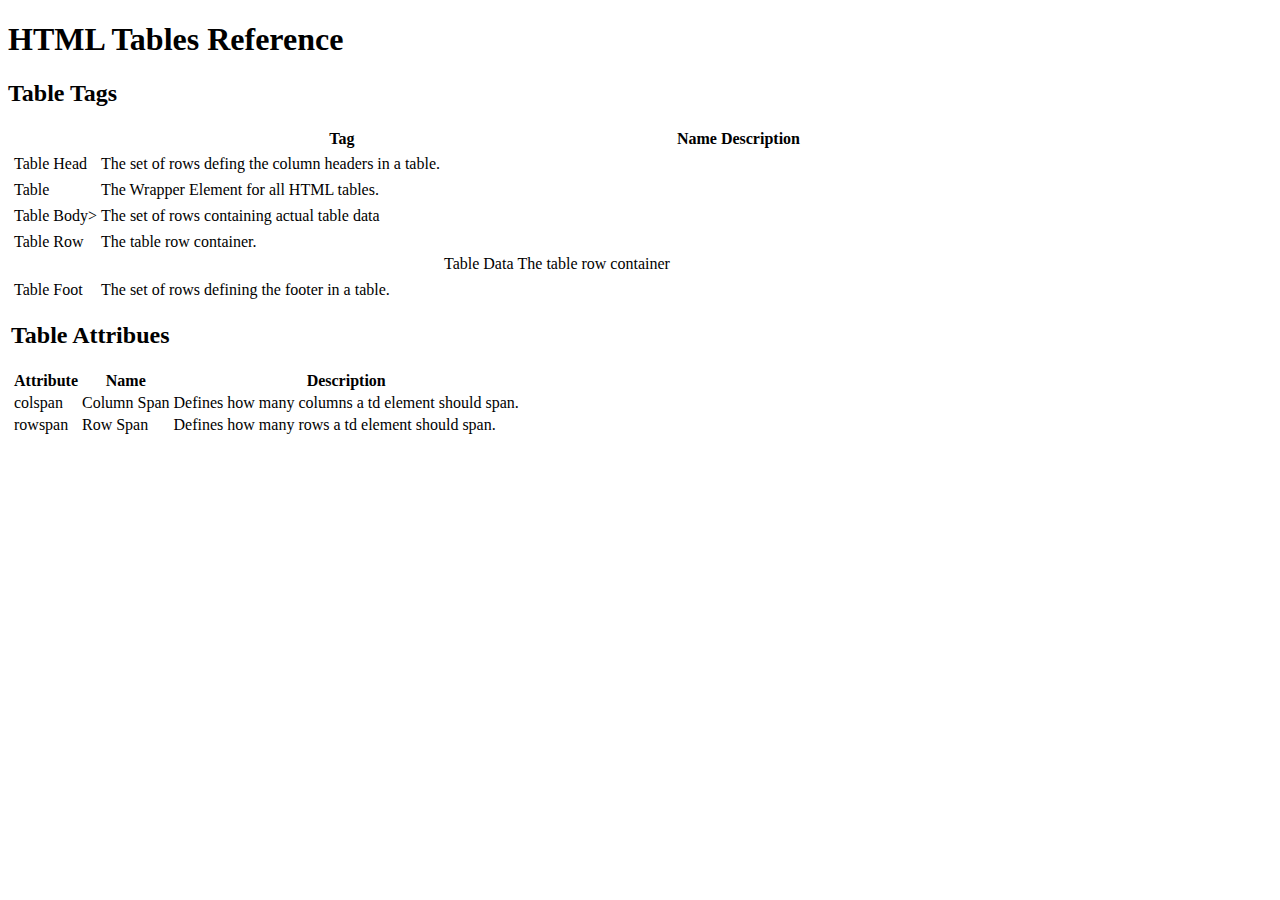
==== index.html @ 9ca7ee35 "Update index.html" ====
<!DOCTYPE html>
<html lang="en">
    <head>
        <link rel="stylesheet" href="./styles.css" type="text/css">
    </head>
    <body>
        <h1>HTML Tables Reference</h1>
        <h2>Table Tags</h2>
        <table>
            <thead>
                <tr>
                    <th>Tag</th>
                    <th>Name</th>
                    <th>Description</th>
                </tr>
            </thead>
            <tbody>
                <tr>
                    <td>
                        <span class="code"><table></span>    
                    </td>
                    <td>Table</td>
                    <td>The Wrapper Element for all HTML tables.</td>
                </tr>
                <td>
                    <span class="code"><thead></span>                       
                </td>
                <td>Table Head</td>
                <td>The set of rows defing the column headers in a table.</td>
                <tr>
                    <td>
                        <span class="code"><tbody></span>
                    </td>
                    <td>Table Body></td>
                    <td>The set of rows containing actual table data</td>
                </tr>
                <tr>
                    <span class="code"><tr></span>
                </tr>
                <td>Table Row</td>
                <td>The table row container.</td>
                <tr>
                    <td>
                        <span class="code"><td></span>
                    </td>
                    <td>Table Data</td>
                    <td>The table row container</td>
                </tr>
                <tr>
                    <td>
                        <span class="code"><tfoot></span>
                    </td>
                    <td>Table Foot</td>
                    <td>The set of rows defining the footer in a table.</td>
                </tr>
            </tbody>
        </table>
        <h2>Table Attribues</h2>
        <table>
            <thead>
                <tr>
                    <th>Attribute</th>
                    <th>Name</th>
                    <th>Description</th>
                </tr>
            </thead>
            <tbody>
                <tr>
                    <td>
                     <span class="code">colspan</span>

                    </td>
                    <td>Column Span</td>
                    <td>Defines how many columns a td element should span.</td>
                </tr>
                <tr>
                    <td>
                        <span class="code">rowspan</span>
                    </td>
                    <td>Row Span</td>
                    <td>Defines how many rows a td element should span.</td>
                </tr>

            </tbody>
        </table>
    </body>
</html>
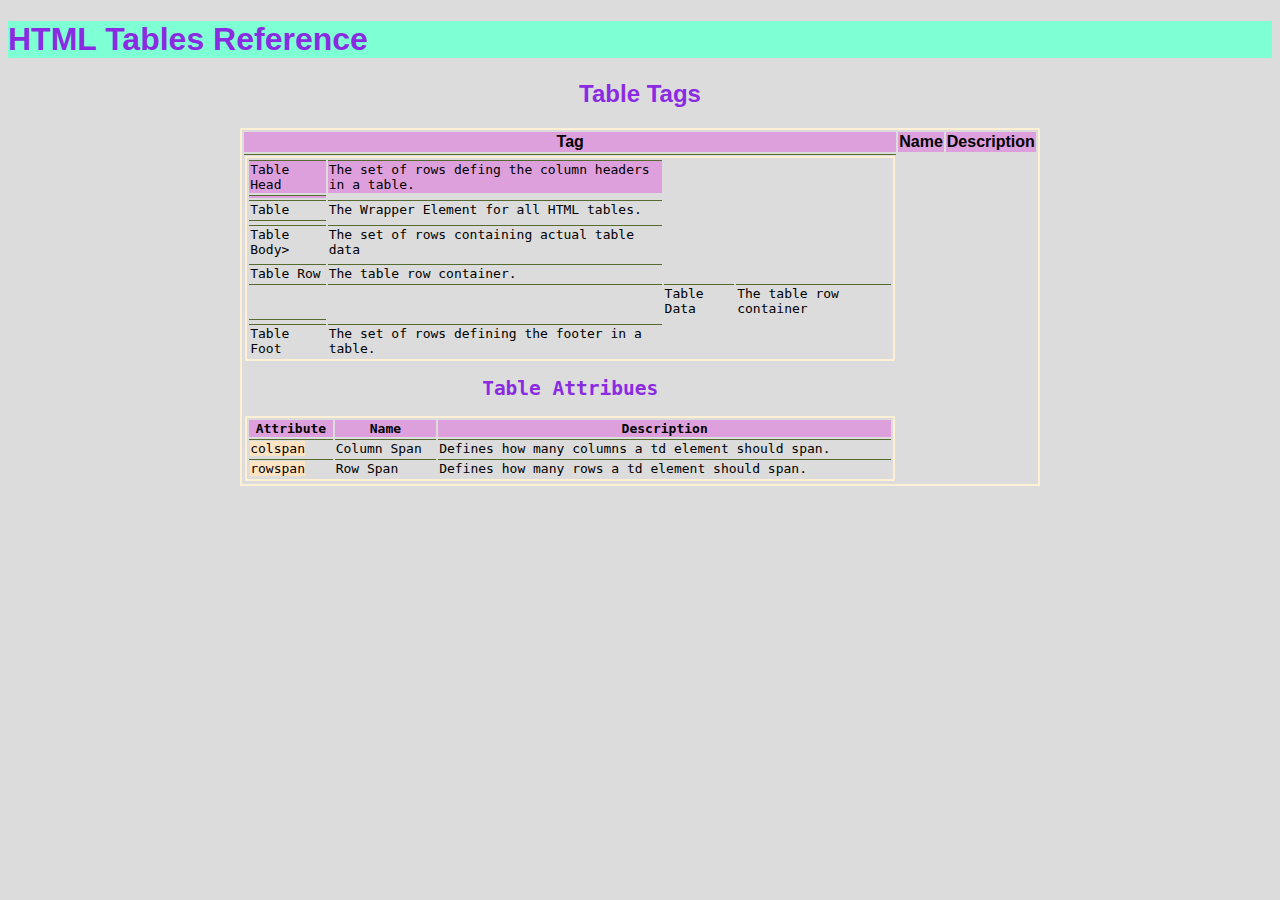
==== commit dc4485d8: "Update index.html" ====
--- a/index.html
+++ b/index.html
@@ -1,7 +1,7 @@
 <!DOCTYPE html>
 <html lang="en">
     <head>
-        <link rel="stylesheet" href="./styles.css" type="text/css">
+        <link rel="stylesheet" href="https://devonwinters23.github.io/styles.css" type="text/css">
     </head>
     <body>
         <h1>HTML Tables Reference</h1>
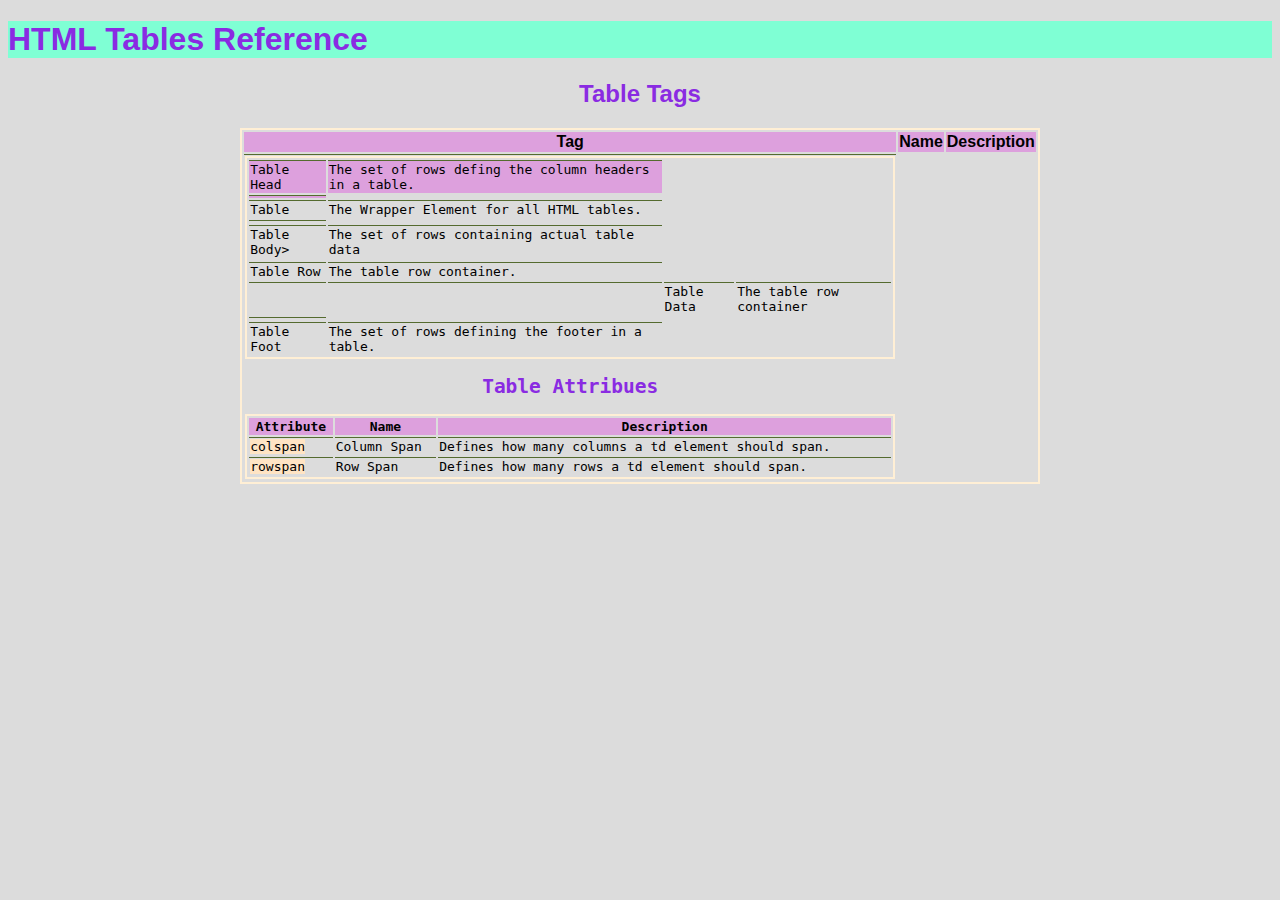
==== commit 8c67e5b2: "Update index.html" ====
--- a/index.html
+++ b/index.html
@@ -22,11 +22,13 @@
                     <td>Table</td>
                     <td>The Wrapper Element for all HTML tables.</td>
                 </tr>
+                <tr>
                 <td>
                     <span class="code"><thead></span>                       
                 </td>
                 <td>Table Head</td>
                 <td>The set of rows defing the column headers in a table.</td>
+            </tr>
                 <tr>
                     <td>
                         <span class="code"><tbody></span>
@@ -36,9 +38,10 @@
                 </tr>
                 <tr>
                     <span class="code"><tr></span>
-                </tr>
+                
                 <td>Table Row</td>
                 <td>The table row container.</td>
+            </tr>
                 <tr>
                     <td>
                         <span class="code"><td></span>
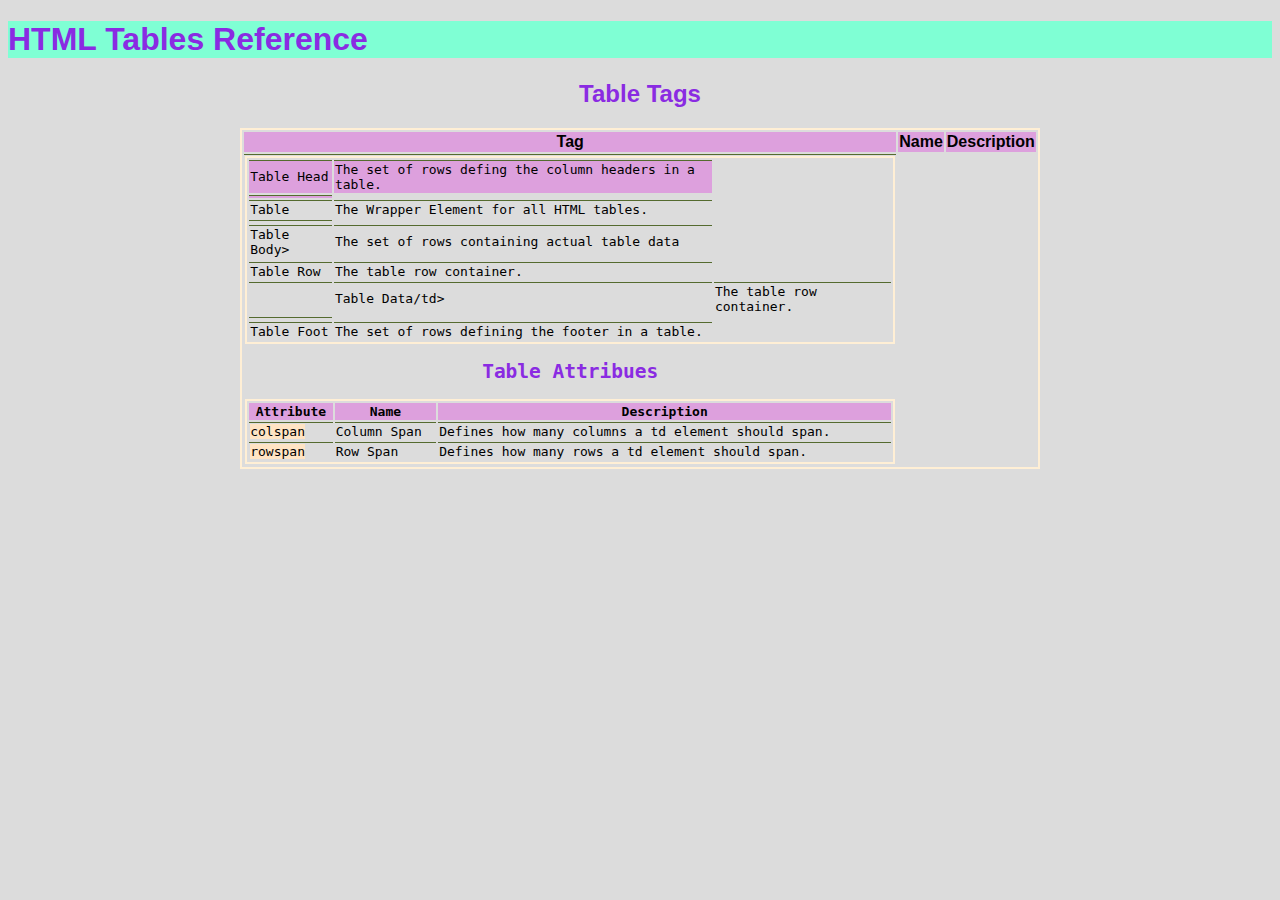
==== commit 24af6cfa: "Update index.html" ====
--- a/index.html
+++ b/index.html
@@ -43,12 +43,11 @@
                 <td>The table row container.</td>
             </tr>
                 <tr>
-                    <td>
-                        <span class="code"><td></span>
-                    </td>
-                    <td>Table Data</td>
-                    <td>The table row container</td>
-                </tr>
+                    <span class="code"><td></span>
+                
+                <td>Table Data/td>
+                <td>The table row container.</td>
+            </tr>
                 <tr>
                     <td>
                         <span class="code"><tfoot></span>
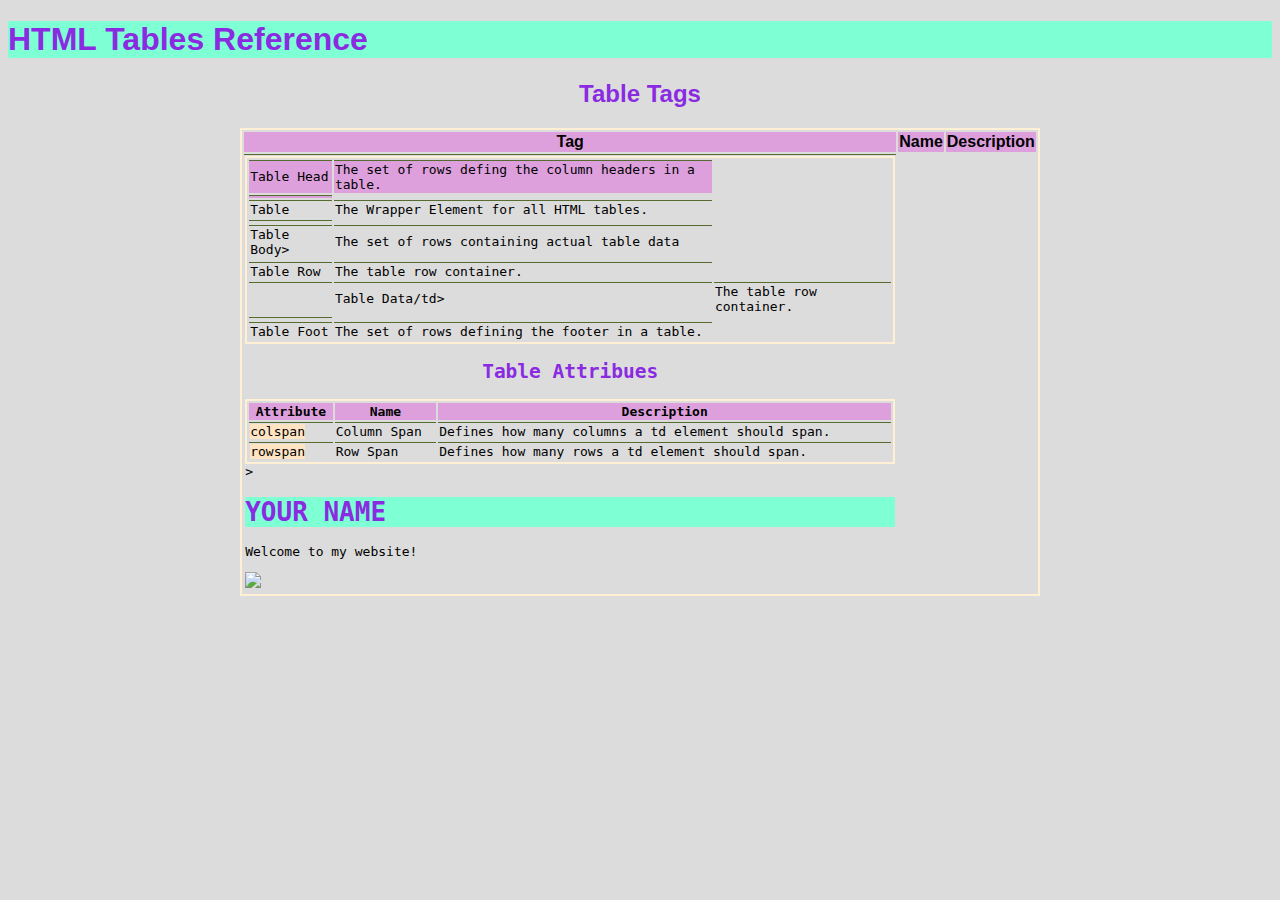
==== commit 27d027e9: "Update index.html" ====
--- a/index.html
+++ b/index.html
@@ -85,5 +85,11 @@
 
             </tbody>
         </table>
-    </body>
+   <div>>
+      <h1>YOUR NAME</h1>
+      <p>Welcome to my website!</p>
+      <img src="https://content.codecademy.com/articles/github-pages-via-web-app/happy-ice-cream.gif" />
+   </div>
+</body>
+
 </html>
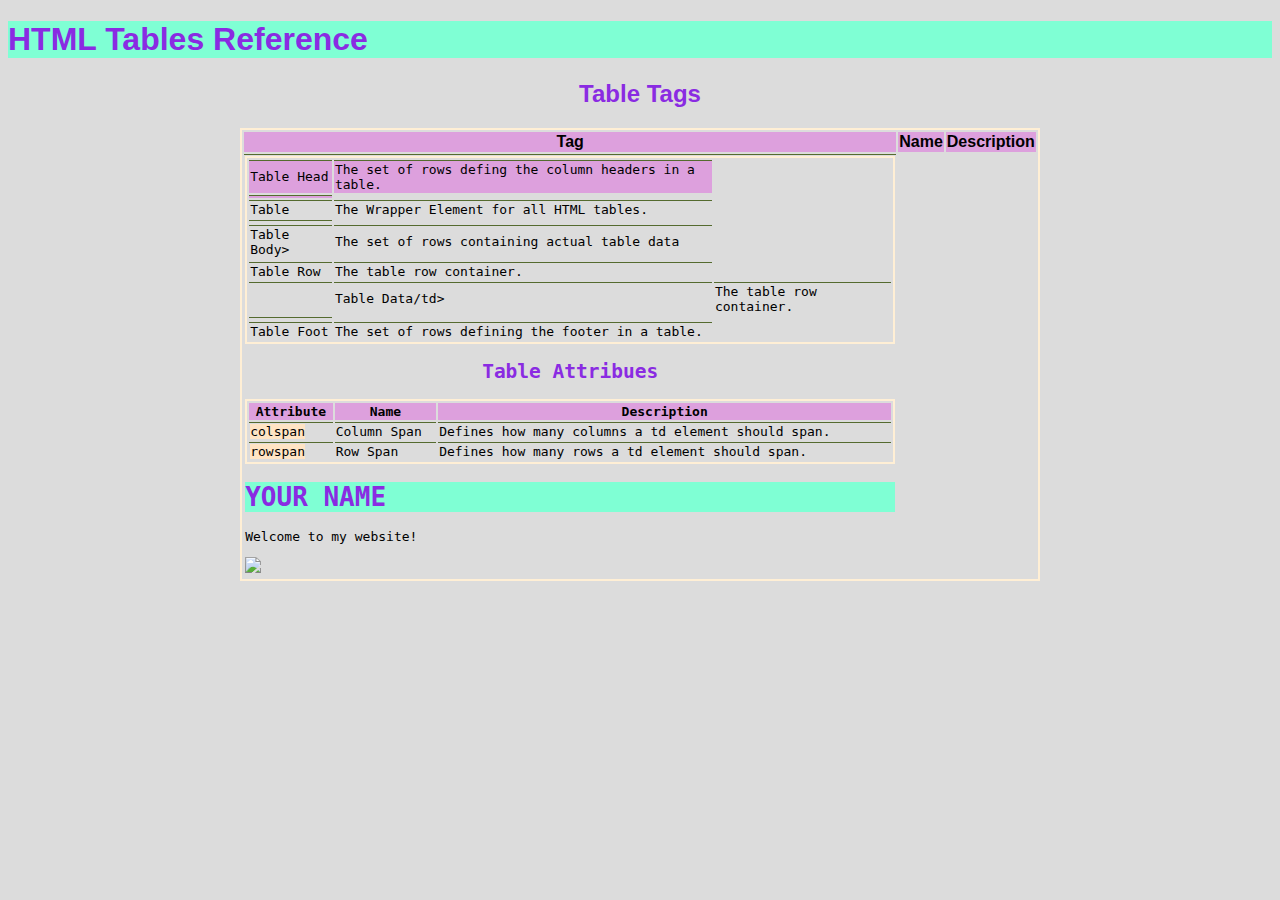
==== commit f052b8e4: "Update index.html" ====
--- a/index.html
+++ b/index.html
@@ -85,7 +85,7 @@
 
             </tbody>
         </table>
-   <div>>
+   <div>
       <h1>YOUR NAME</h1>
       <p>Welcome to my website!</p>
       <img src="https://content.codecademy.com/articles/github-pages-via-web-app/happy-ice-cream.gif" />
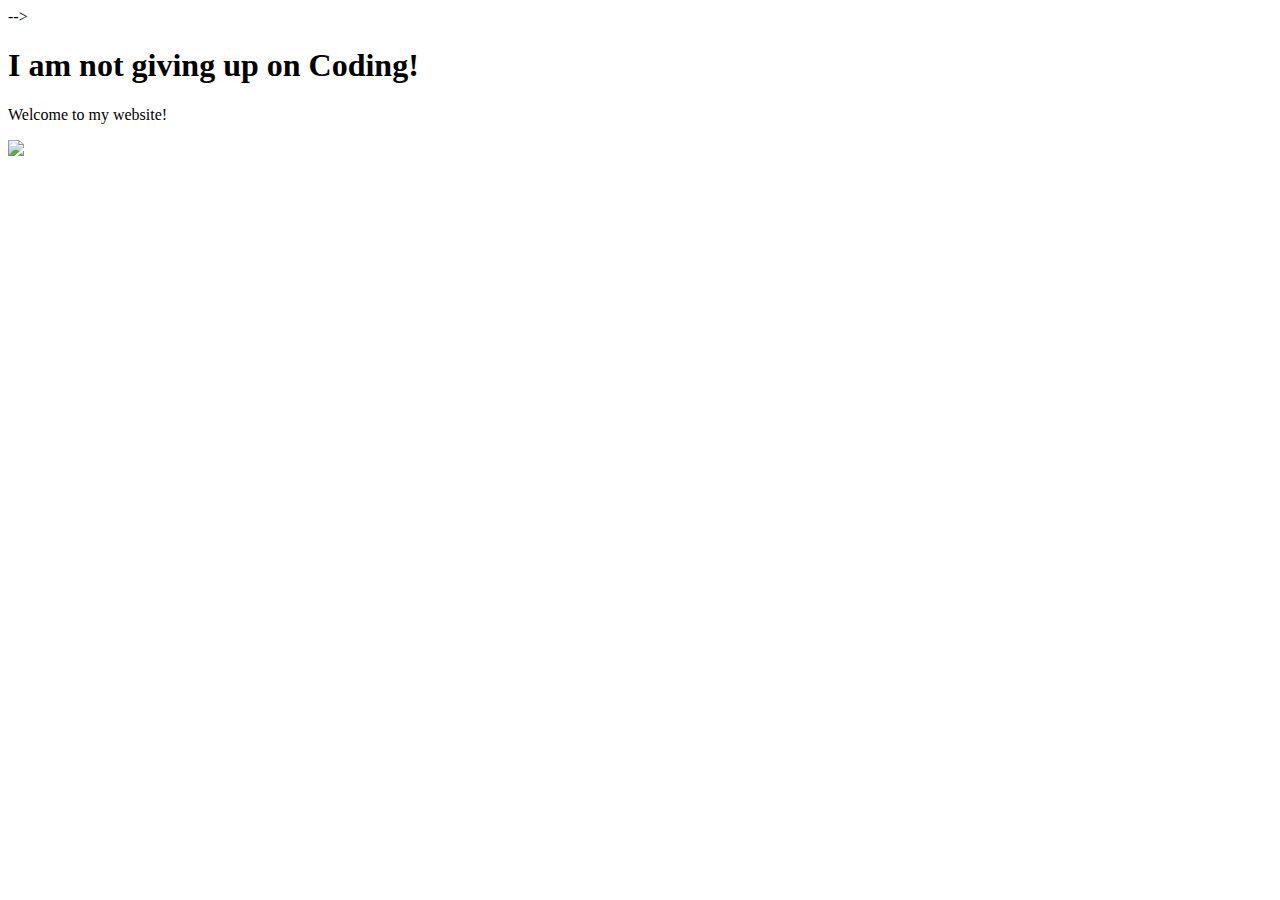
==== commit 03788b6b: "Update index.html" ====
--- a/index.html
+++ b/index.html
@@ -1,6 +1,6 @@
-<!DOCTYPE html>
+<!-- <!DOCTYPE html>
 <html lang="en">
-    <head>
+<!--     <head>
         <link rel="stylesheet" href="https://devonwinters23.github.io/styles.css" type="text/css">
     </head>
     <body>
@@ -84,12 +84,18 @@
                 </tr>
 
             </tbody>
-        </table>
-   <div>
-      <h1>YOUR NAME</h1>
-      <p>Welcome to my website!</p>
-      <img src="https://content.codecademy.com/articles/github-pages-via-web-app/happy-ice-cream.gif" />
-   </div>
+        </table> -->
 </body>
 
 </html>
+ -->
+
+ <html>
+
+<body>
+  <h1>I am not giving up on Coding!</h1>
+  <p>Welcome to my website!</p>
+  <img src="https://content.codecademy.com/articles/github-pages-via-web-app/happy-ice-cream.gif" />
+</body>
+
+</html>
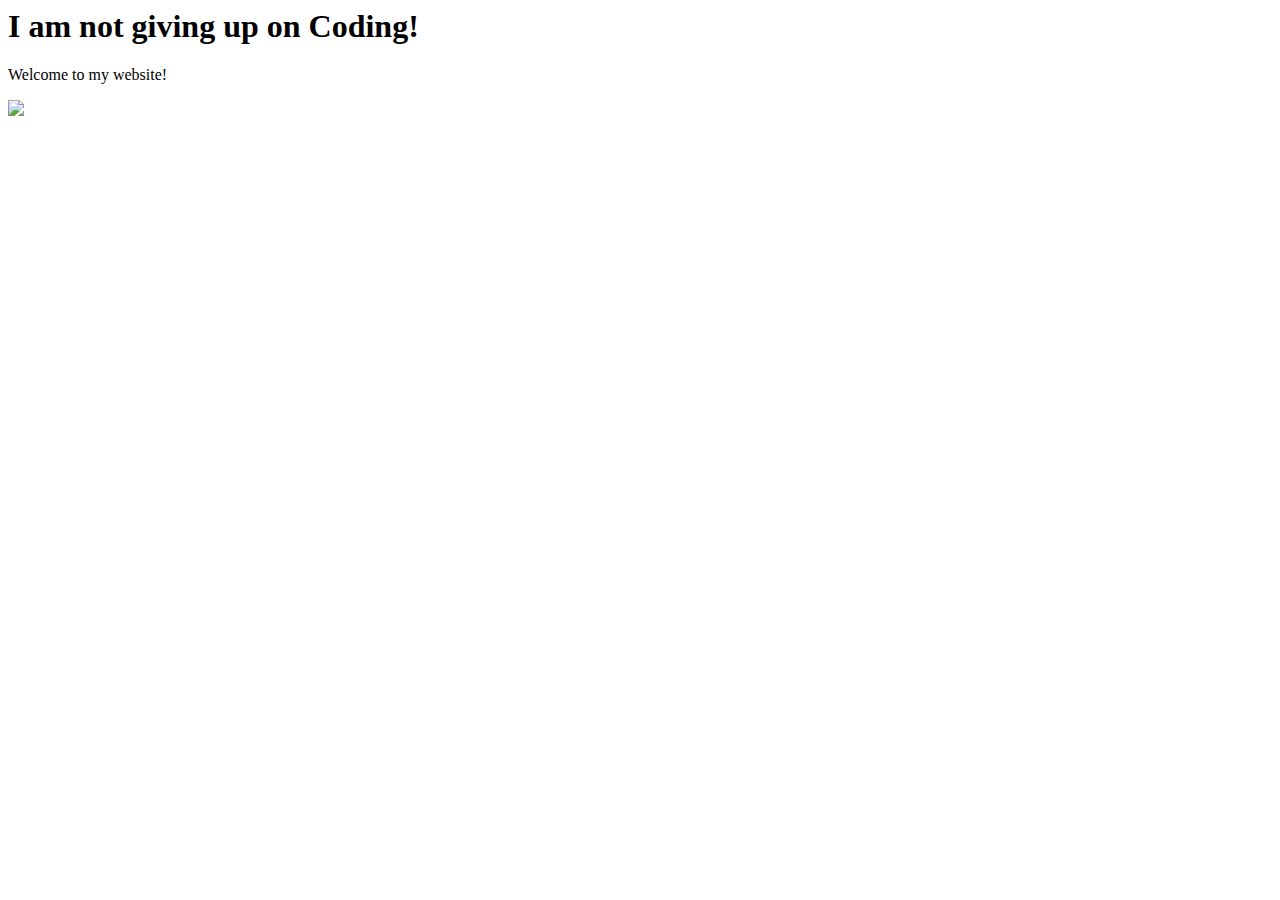
==== commit e3df80a8: "Update index.html" ====
--- a/index.html
+++ b/index.html
@@ -1,95 +1,3 @@
-<!-- <!DOCTYPE html>
-<html lang="en">
-<!--     <head>
-        <link rel="stylesheet" href="https://devonwinters23.github.io/styles.css" type="text/css">
-    </head>
-    <body>
-        <h1>HTML Tables Reference</h1>
-        <h2>Table Tags</h2>
-        <table>
-            <thead>
-                <tr>
-                    <th>Tag</th>
-                    <th>Name</th>
-                    <th>Description</th>
-                </tr>
-            </thead>
-            <tbody>
-                <tr>
-                    <td>
-                        <span class="code"><table></span>    
-                    </td>
-                    <td>Table</td>
-                    <td>The Wrapper Element for all HTML tables.</td>
-                </tr>
-                <tr>
-                <td>
-                    <span class="code"><thead></span>                       
-                </td>
-                <td>Table Head</td>
-                <td>The set of rows defing the column headers in a table.</td>
-            </tr>
-                <tr>
-                    <td>
-                        <span class="code"><tbody></span>
-                    </td>
-                    <td>Table Body></td>
-                    <td>The set of rows containing actual table data</td>
-                </tr>
-                <tr>
-                    <span class="code"><tr></span>
-                
-                <td>Table Row</td>
-                <td>The table row container.</td>
-            </tr>
-                <tr>
-                    <span class="code"><td></span>
-                
-                <td>Table Data/td>
-                <td>The table row container.</td>
-            </tr>
-                <tr>
-                    <td>
-                        <span class="code"><tfoot></span>
-                    </td>
-                    <td>Table Foot</td>
-                    <td>The set of rows defining the footer in a table.</td>
-                </tr>
-            </tbody>
-        </table>
-        <h2>Table Attribues</h2>
-        <table>
-            <thead>
-                <tr>
-                    <th>Attribute</th>
-                    <th>Name</th>
-                    <th>Description</th>
-                </tr>
-            </thead>
-            <tbody>
-                <tr>
-                    <td>
-                     <span class="code">colspan</span>
-
-                    </td>
-                    <td>Column Span</td>
-                    <td>Defines how many columns a td element should span.</td>
-                </tr>
-                <tr>
-                    <td>
-                        <span class="code">rowspan</span>
-                    </td>
-                    <td>Row Span</td>
-                    <td>Defines how many rows a td element should span.</td>
-                </tr>
-
-            </tbody>
-        </table> -->
-</body>
-
-</html>
- -->
-
  <html>
 
 <body>
